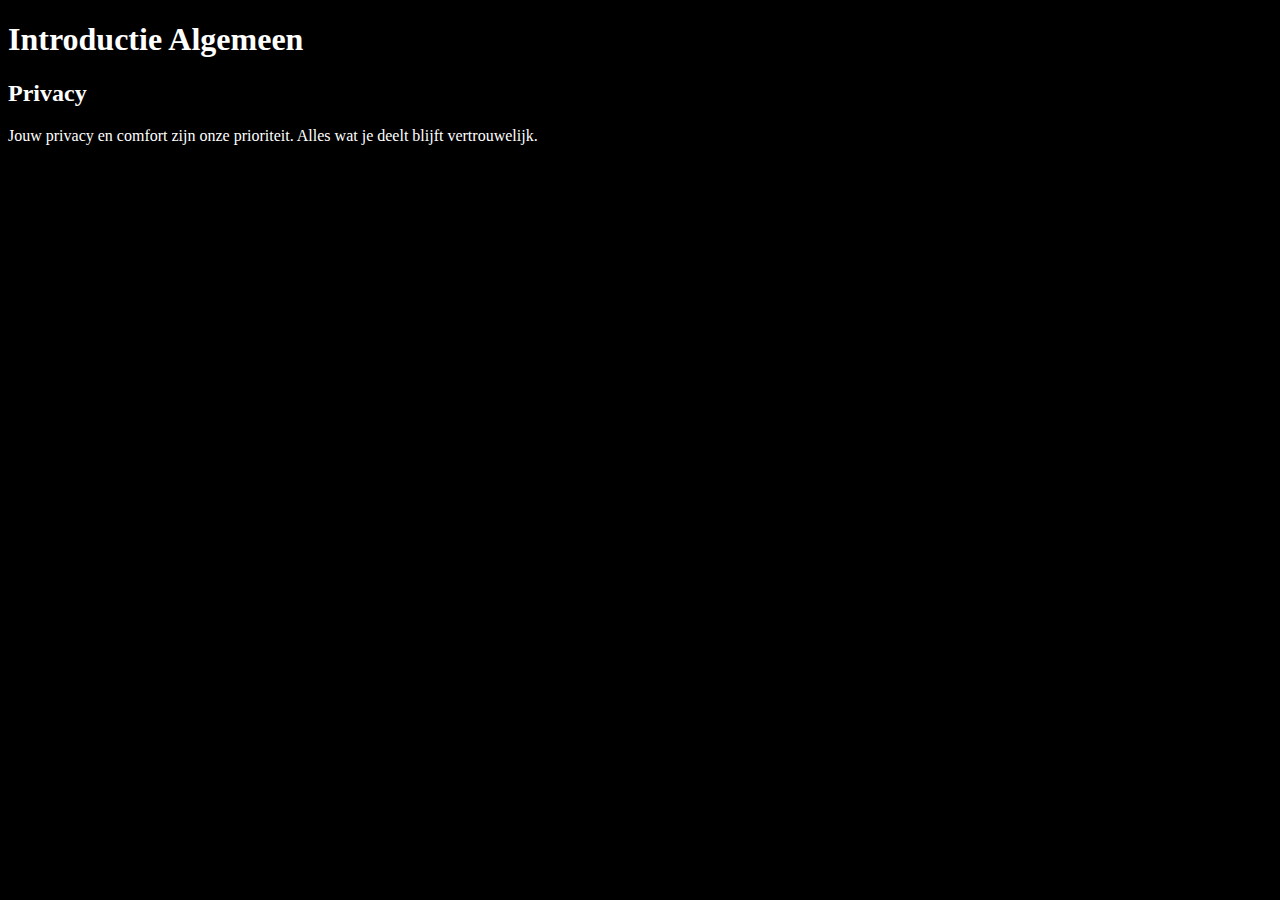
==== introductiealgemeen.html @ 5d1b4ed6 "#8 #3 #1 #2 #4" ====
<!DOCTYPE html>
<html lang="nl">
<head>
    <meta charset="UTF-8">
    <meta name="viewport" content="width=device-width, initial-scale=1.0">
    <title>Document</title>
    <link rel="stylesheet" href="startpagina.css">
</head>
<body>
    <h1>Introductie Algemeen</h1>
    <h2>Privacy</h2>
    <p>Jouw privacy en comfort zijn onze prioriteit. Alles wat je deelt blijft vertrouwelijk.</p>
</body>
</html>
---- startpagina.css ----
:root {
    --primary-color: black;
    --text-color: white;
}

body {
    background-color: var(--primary-color);
    color: var(--text-color);
}

a:focus-visible {
    outline: 1px solid blue;      
}

a {
    align-items: center;
    text-align: center;
    background-color: var(--primary-color);
    color: var(--text-color);
    border-radius: 37.5px;
    border: solid white 1px;
    text-decoration: none;
    padding: 1em;
    display: inline-flex;
    transition: transform 0.3s ease, box-shadow 0.3s ease;
}

a:hover {
    color: #22A5F9;
    transform: translateZ(1px) scale(1.03); 
    box-shadow: 0 4px 8px rgba(0, 0, 0, 0.3); 
}
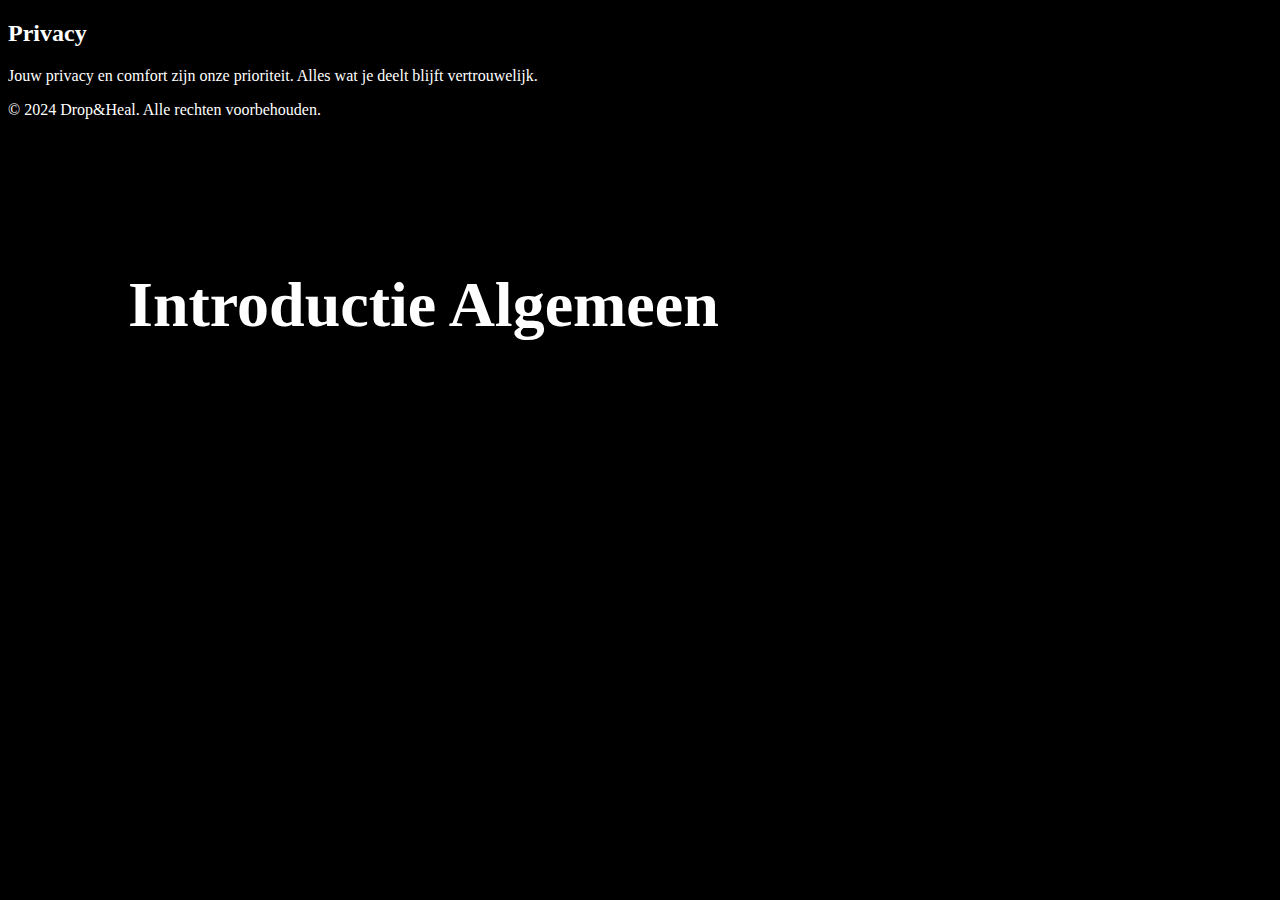
==== commit d0ec7017: "Kleine media query fix?" ====
--- a/introductiealgemeen.html
+++ b/introductiealgemeen.html
@@ -7,8 +7,18 @@
     <link rel="stylesheet" href="startpagina.css">
 </head>
 <body>
-    <h1>Introductie Algemeen</h1>
+
+    <header>
+        <h1>Introductie Algemeen</h1>
+    </header>
+
+    <main>
     <h2>Privacy</h2>
     <p>Jouw privacy en comfort zijn onze prioriteit. Alles wat je deelt blijft vertrouwelijk.</p>
+    </main>
+
+    <footer>
+        <p>&copy; 2024 Drop&Heal. Alle rechten voorbehouden.</p>
+    </footer>
 </body>
 </html>--- a/startpagina.css
+++ b/startpagina.css
@@ -6,6 +6,30 @@
 body {
     background-color: var(--primary-color);
     color: var(--text-color);
+}
+
+.achtergrond2 {
+    display: none;
+}
+
+h1 {
+    z-index: 999;
+    position: absolute;
+    top: 25%; /* Plaatst de tekst verticaal in het midden */
+    left: 10%;
+    font-size: 64px;
+}
+
+img {
+    margin-left:0;
+}
+
+section {
+    display: flex;
+    flex-direction: column;
+    justify-content: center; /* Horizontaal centreren */
+    align-items: center; /* Verticaal centreren */
+    height: 100vh; /* Volledige hoogte van het scherm */
 }
 
 a:focus-visible {
@@ -29,4 +53,15 @@
     color: #22A5F9;
     transform: translateZ(1px) scale(1.03); 
     box-shadow: 0 4px 8px rgba(0, 0, 0, 0.3); 
+}
+
+/* Media-query voor kleinere schermen */
+@media (min-width: 392px)  {
+    .achtergrond2 {
+    display: flex;
+}
+
+.achtergrond1 {
+    display: none;
+}
 }